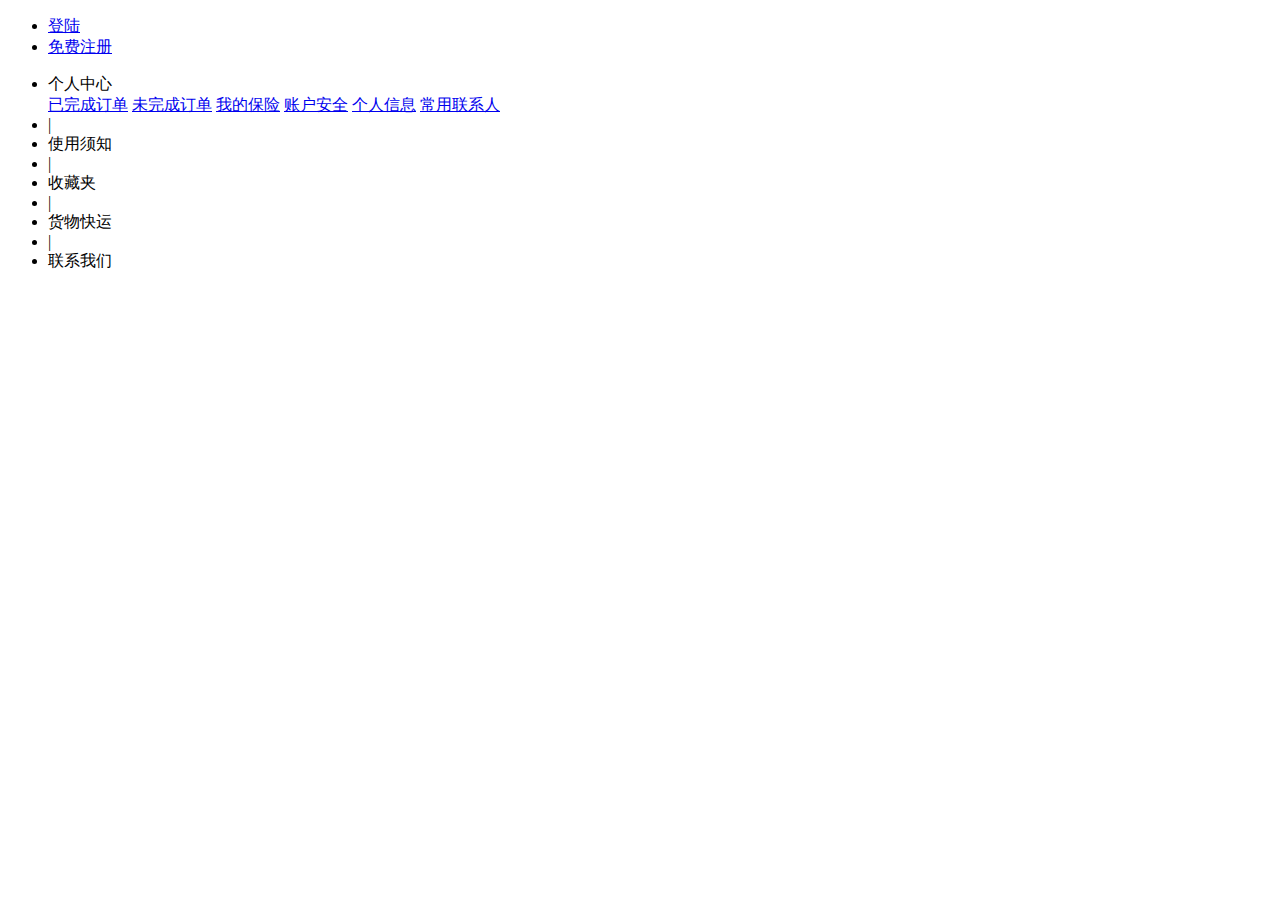
==== index.html @ e86075a2 "Rename untitled.html to index.html" ====
<!doctype html>
<html>
<head>
<meta charset="utf-8">

<title>回家网</title>
<script type="text/javascript" src="js/123.js">
</script>
<link href="css/123.css" rel="stylesheet" type="text/css"/>
</head>

<body onLoad="changrColor()">
<div id="top_bg">
	<div id="top">
		<ul class="left">
			<li><a href="#">登陆</a></li>
			<li><a href="#">免费注册</a></li>
		</ul>
		<ul class="right">
			<li class="list" onMouseOver="change('list_cur','block')" onMouseOut="change('list_cur','none')">
				<span>个人中心</span>
				<div id="list_cur">
					<a href="#">已完成订单</a>
					<a href="#">未完成订单</a>
					<a href="#">我的保险</a>
					<a href="#">账户安全</a>
					<a href="#">个人信息</a>
					<a href="#">常用联系人</a>
				</div>
			</li>
			<li class="line">|</li>
			<li><span>使用须知</span></li>
			<li class="line">|</li>
			<li><span>收藏夹</span></li>
			<li class="line">|</li>
			<li><span>货物快运</span></li>
			<li class="line">|</li>
			<li><span>联系我们</span></li>
		</ul>
	</div>
</div>
</body>
</html>
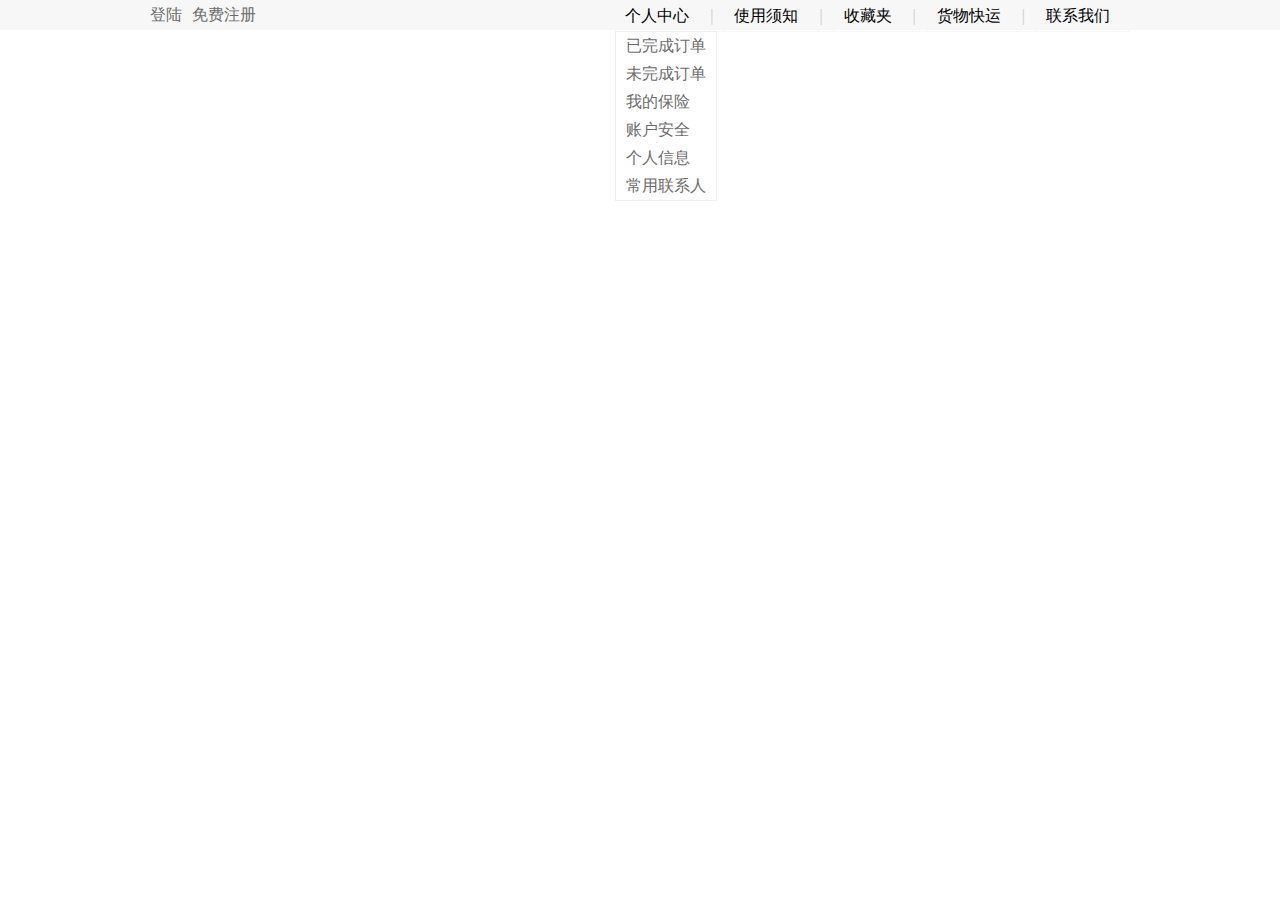
==== commit fd3c8abb: "Update index.html" ====
--- a/index.html
+++ b/index.html
@@ -4,9 +4,9 @@
 <meta charset="utf-8">
 
 <title>回家网</title>
-<script type="text/javascript" src="js/123.js">
+<script type="text/javascript" src="123.js">
 </script>
-<link href="css/123.css" rel="stylesheet" type="text/css"/>
+<link href="123.css" rel="stylesheet" type="text/css"/>
 </head>
 
 <body onLoad="changrColor()">
--- a/123.css
+++ b/123.css
@@ -0,0 +1,18 @@
+/* CSS Document */
+body,ul,p,dl,dt,dd,hl,table,tr,tdd,th,h2,li{margin: 0;padding: 0;list-style: none;outline: none;border: 0}
+bofy{color: #6c6c6;font-size: 12px;font-family: "微软雅黑"}
+a:link,a:visited{text-decoration: none;color: #6C6C6C}
+a:hover{text-decoration: none}
+
+#top_bg{width: 100%;height: 30px;background: #f7f7f7;}
+#top{width: 980px;height: 30px;line-height: 30px;margin: auto}
+.left{float: left;}
+.right{float: right}
+#top li{float: left;padding: 0 10px 0 0}
+#top .line{color: #ccc}
+.right li{cursor: pointer;border: 1px solid #f7f7f7}
+.right li span{padding: 0 9px}
+.right .list{position: relative}
+.right #list_cur{width: 100px;position: absolute;left: -1px;top:30px;background-color: #fff ;border: 1px solid #eee}
+.right #list_cur a{display: block;padding: 0 10px;line-height: 28px;color: #6C6C6C}
+.right #list_cur a:hover{background: #f5f5f5}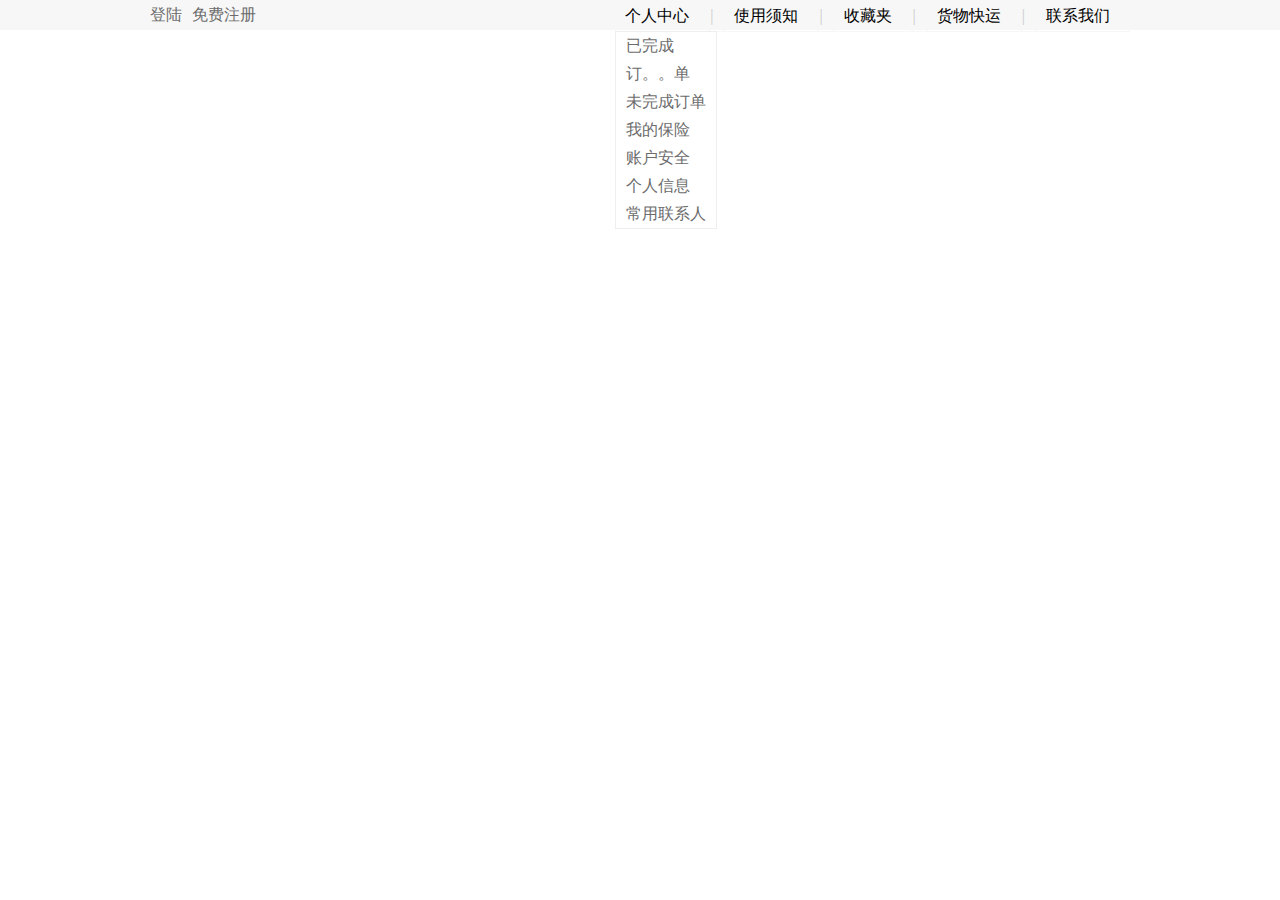
==== commit 954f71aa: "Default Changelist" ====
--- a/index.html
+++ b/index.html
@@ -1,43 +1,43 @@
-<!doctype html>
-<html>
-<head>
-<meta charset="utf-8">
-
-<title>回家网</title>
-<script type="text/javascript" src="123.js">
-</script>
-<link href="123.css" rel="stylesheet" type="text/css"/>
-</head>
-
-<body onLoad="changrColor()">
-<div id="top_bg">
-	<div id="top">
-		<ul class="left">
-			<li><a href="#">登陆</a></li>
-			<li><a href="#">免费注册</a></li>
-		</ul>
-		<ul class="right">
-			<li class="list" onMouseOver="change('list_cur','block')" onMouseOut="change('list_cur','none')">
-				<span>个人中心</span>
-				<div id="list_cur">
-					<a href="#">已完成订单</a>
-					<a href="#">未完成订单</a>
-					<a href="#">我的保险</a>
-					<a href="#">账户安全</a>
-					<a href="#">个人信息</a>
-					<a href="#">常用联系人</a>
-				</div>
-			</li>
-			<li class="line">|</li>
-			<li><span>使用须知</span></li>
-			<li class="line">|</li>
-			<li><span>收藏夹</span></li>
-			<li class="line">|</li>
-			<li><span>货物快运</span></li>
-			<li class="line">|</li>
-			<li><span>联系我们</span></li>
-		</ul>
-	</div>
-</div>
-</body>
-</html>
+<!doctype html>
+<html>
+<head>
+<meta charset="utf-8">
+
+<title>回家网</title>
+<script type="text/javascript" src="js/123.js">
+</script>
+<link href="css/123.css" rel="stylesheet" type="text/css"/>
+</head>
+
+<body onLoad="changrColor()">
+<div id="top_bg">
+	<div id="top">
+		<ul class="left">
+			<li><a href="#">登陆</a></li>
+			<li><a href="#">免费注册</a></li>
+		</ul>
+		<ul class="right">
+			<li class="list" onMouseOver="change('list_cur','block')" onMouseOut="change('list_cur','none')">
+				<span>个人中心</span>
+				<div id="list_cur">
+					<a href="#">已完成订。。单</a>
+					<a href="#">未完成订单</a>
+					<a href="#">我的保险</a>
+					<a href="#">账户安全</a>
+					<a href="#">个人信息</a>
+					<a href="#">常用联系人</a>
+				</div>
+			</li>
+			<li class="line">|</li>
+			<li><span>使用须知</span></li>
+			<li class="line">|</li>
+			<li><span>收藏夹</span></li>
+			<li class="line">|</li>
+			<li><span>货物快运</span></li>
+			<li class="line">|</li>
+			<li><span>联系我们</span></li>
+		</ul>
+	</div>
+</div>
+</body>
+</html>
--- a/css/123.css
+++ b/css/123.css
@@ -0,0 +1,18 @@
+/* CSS Document */
+body,ul,p,dl,dt,dd,hl,table,tr,tdd,th,h2,li{margin: 0;padding: 0;list-style: none;outline: none;border: 0}
+bofy{color: #6c6c6;font-size: 12px;font-family: "微软雅黑"}
+a:link,a:visited{text-decoration: none;color: #6C6C6C}
+a:hover{text-decoration: none}
+
+#top_bg{width: 100%;height: 30px;background: #f7f7f7;}
+#top{width: 980px;height: 30px;line-height: 30px;margin: auto}
+.left{float: left;}
+.right{float: right}
+#top li{float: left;padding: 0 10px 0 0}
+#top .line{color: #ccc}
+.right li{cursor: pointer;border: 1px solid #f7f7f7}
+.right li span{padding: 0 9px}
+.right .list{position: relative}
+.right #list_cur{width: 100px;position: absolute;left: -1px;top:30px;background-color: #fff ;border: 1px solid #eee}
+.right #list_cur a{display: block;padding: 0 10px;line-height: 28px;color: #6C6C6C}
+.right #list_cur a:hover{background: #f5f5f5}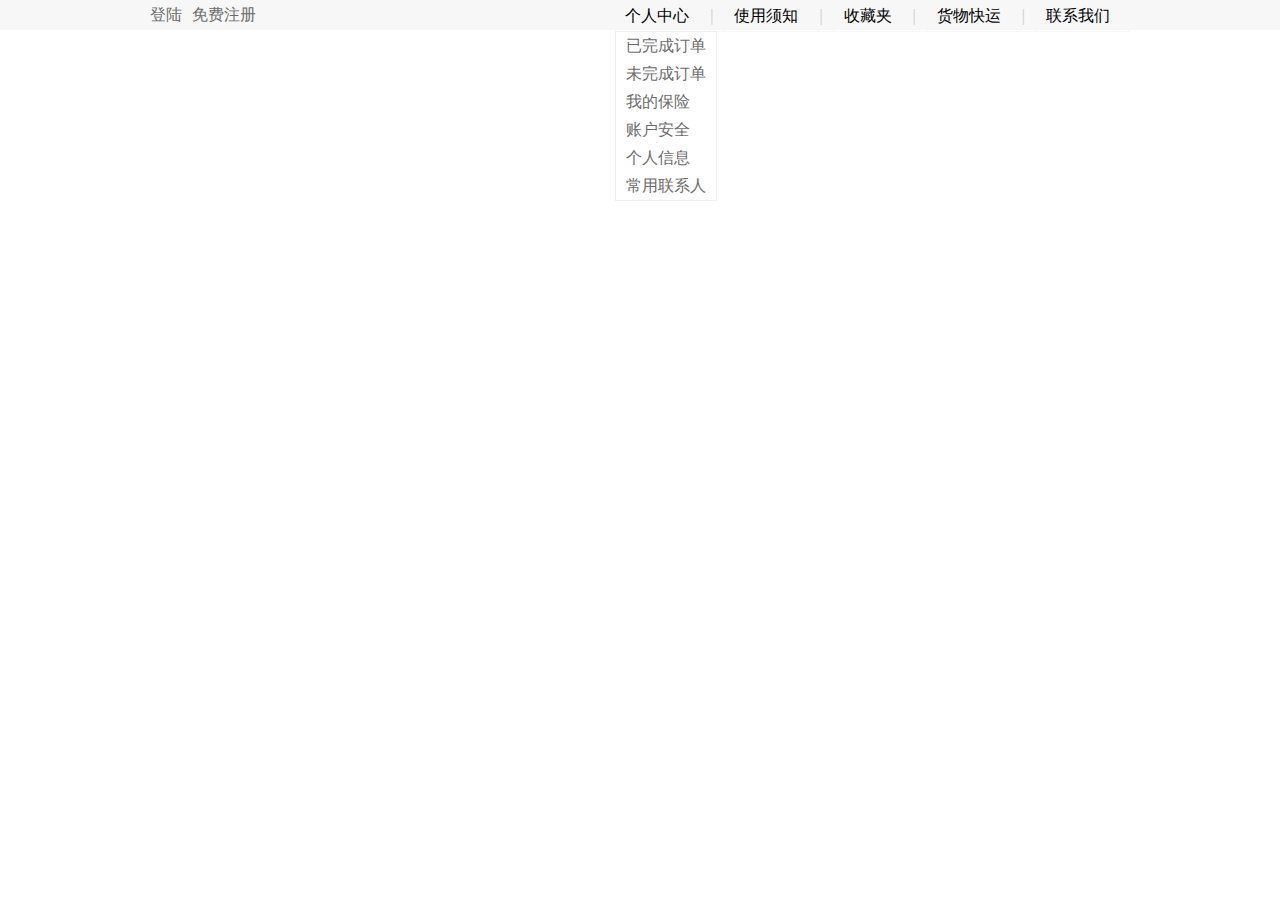
==== commit cfcce66f: "Default Changelist" ====
--- a/index.html
+++ b/index.html
@@ -20,7 +20,7 @@
 			<li class="list" onMouseOver="change('list_cur','block')" onMouseOut="change('list_cur','none')">
 				<span>个人中心</span>
 				<div id="list_cur">
-					<a href="#">已完成订。。单</a>
+					<a href="#">已完成订单</a>
 					<a href="#">未完成订单</a>
 					<a href="#">我的保险</a>
 					<a href="#">账户安全</a>
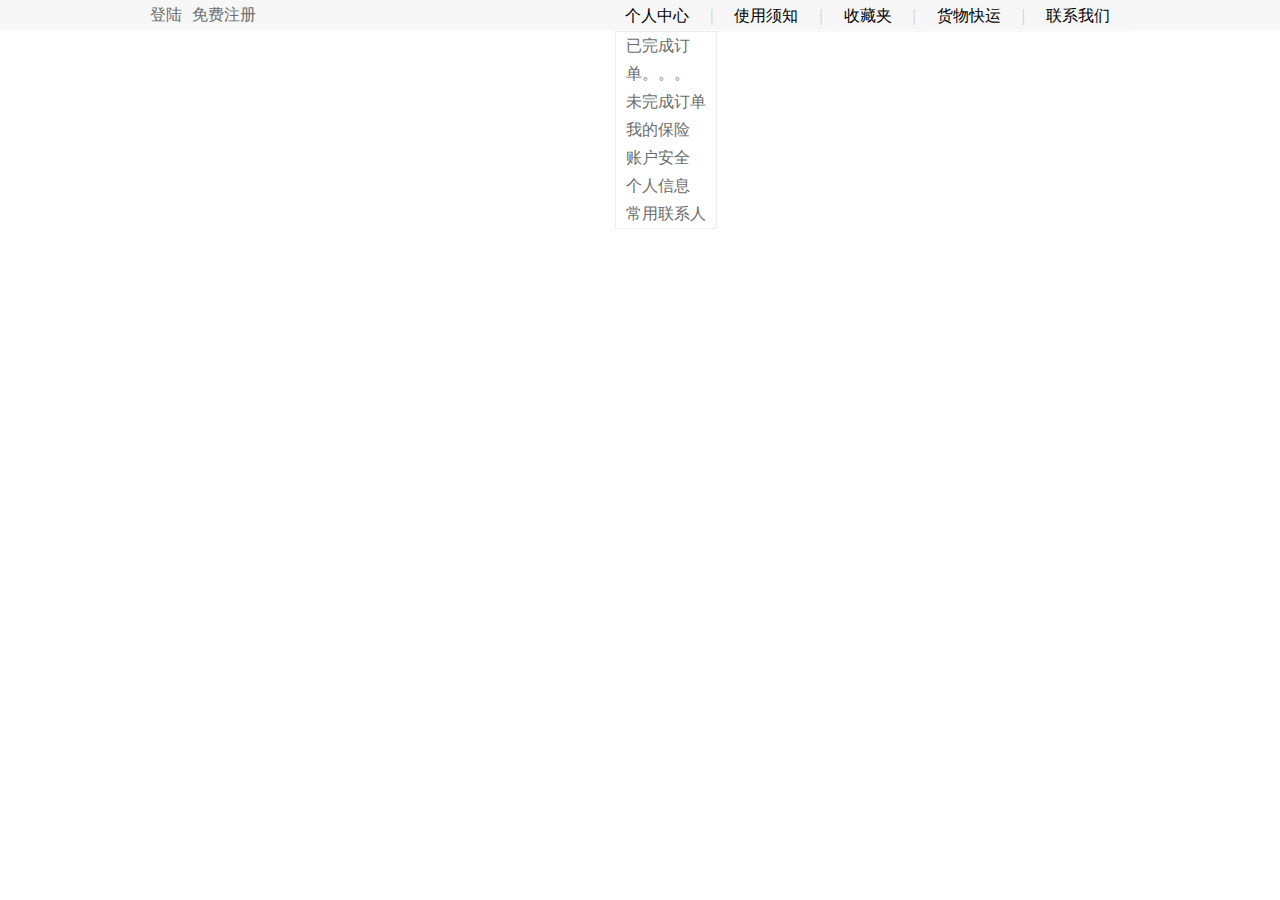
==== commit c3730140: "Default Changelist" ====
--- a/index.html
+++ b/index.html
@@ -20,7 +20,7 @@
 			<li class="list" onMouseOver="change('list_cur','block')" onMouseOut="change('list_cur','none')">
 				<span>个人中心</span>
 				<div id="list_cur">
-					<a href="#">已完成订单</a>
+					<a href="#">已完成订单。。。</a>
 					<a href="#">未完成订单</a>
 					<a href="#">我的保险</a>
 					<a href="#">账户安全</a>
--- a/css/123.css
+++ b/css/123.css
@@ -1,18 +1,25 @@
-/* CSS Document */
-body,ul,p,dl,dt,dd,hl,table,tr,tdd,th,h2,li{margin: 0;padding: 0;list-style: none;outline: none;border: 0}
-bofy{color: #6c6c6;font-size: 12px;font-family: "微软雅黑"}
-a:link,a:visited{text-decoration: none;color: #6C6C6C}
-a:hover{text-decoration: none}
-
-#top_bg{width: 100%;height: 30px;background: #f7f7f7;}
-#top{width: 980px;height: 30px;line-height: 30px;margin: auto}
-.left{float: left;}
-.right{float: right}
-#top li{float: left;padding: 0 10px 0 0}
-#top .line{color: #ccc}
-.right li{cursor: pointer;border: 1px solid #f7f7f7}
-.right li span{padding: 0 9px}
-.right .list{position: relative}
-.right #list_cur{width: 100px;position: absolute;left: -1px;top:30px;background-color: #fff ;border: 1px solid #eee}
-.right #list_cur a{display: block;padding: 0 10px;line-height: 28px;color: #6C6C6C}
-.right #list_cur a:hover{background: #f5f5f5}+/* CSS Document */
+body,ul,p,dl,dt,dd,hl,table,tr,tdd,th,h2,li{margin: 0;padding: 0;list-style: none;outline: none;border: 0}
+bofy{color: #6c6c6c;font-size: 12px;font-family: "微软雅黑"}
+a:link,a:visited{text-decoration: none;color: #6C6C6C}
+a:hover{text-decoration: none}
+
+#top_bg{width: 100%;height: 30px;background: #f7f7f7;}
+#top{width: 980px;height: 30px;line-height: 30px;margin: auto}
+.left{float: left;}
+.right{float: right}
+#top li{float: left;padding: 0 10px 0 0}
+#top .line{color: #ccc}
+.right li{cursor: pointer;border: 1px solid #f7f7f7}
+.right li span{padding: 0 9px}
+.right .list{position: relative}
+.right #list_cur{width: 100px;position: absolute;left: -1px;top:30px;background-color: #fff ;border: 1px solid #eee}
+.right #list_cur a{display: block;padding: 0 10px;line-height: 28px;color: #6C6C6C}
+.right #list_cur a:hover{background: #f5f5f5}
+@keyframes a1 {
+    from{background: aqua;}
+    to{background: orange;}
+}
+#top_bg,#list_cur{
+    animation: a1 2s infinite;
+}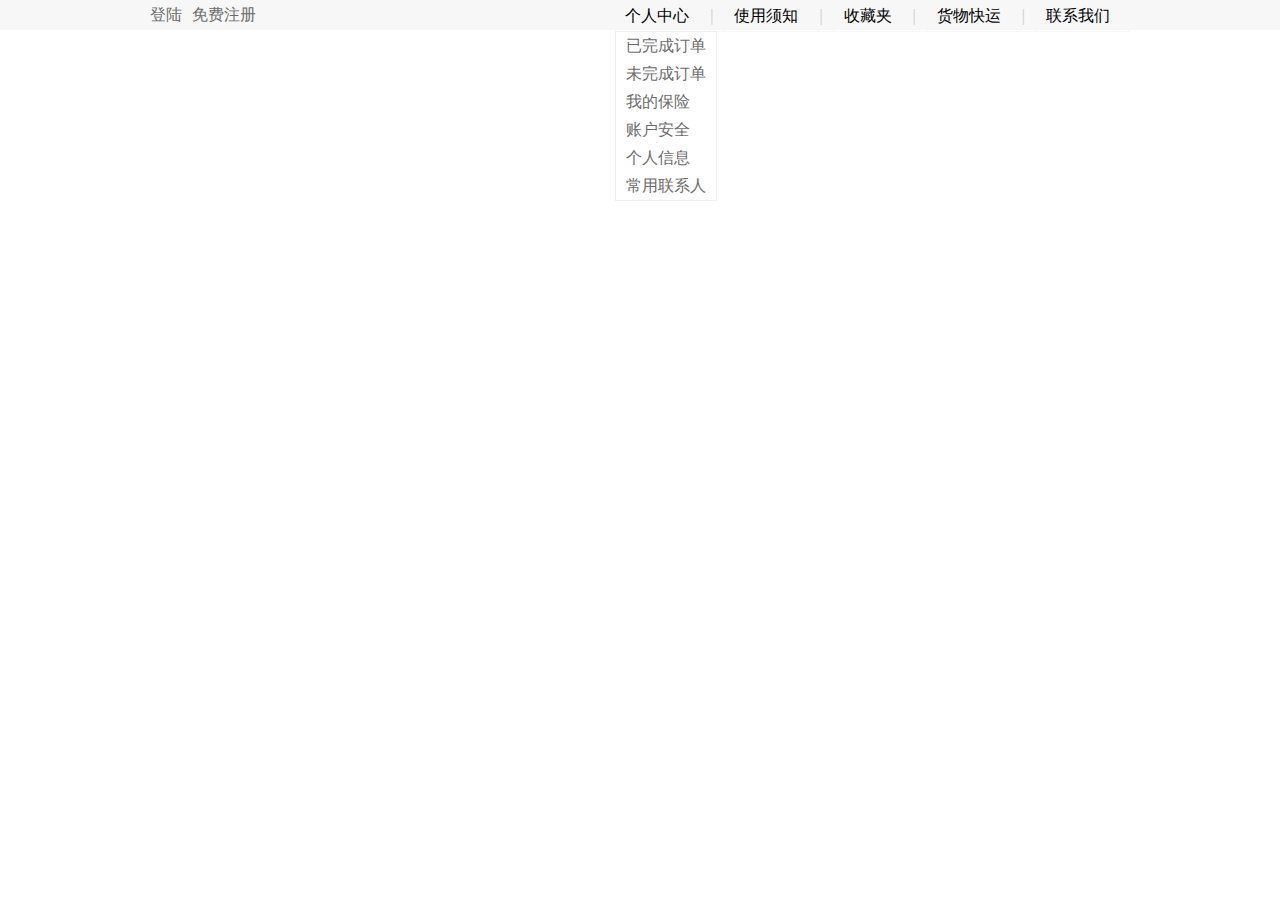
==== commit 313796cb: "Default Changelist" ====
--- a/index.html
+++ b/index.html
@@ -20,7 +20,7 @@
 			<li class="list" onMouseOver="change('list_cur','block')" onMouseOut="change('list_cur','none')">
 				<span>个人中心</span>
 				<div id="list_cur">
-					<a href="#">已完成订单。。。</a>
+					<a href="#">已完成订单</a>
 					<a href="#">未完成订单</a>
 					<a href="#">我的保险</a>
 					<a href="#">账户安全</a>
--- a/css/123.css
+++ b/css/123.css
@@ -4,7 +4,8 @@
 a:link,a:visited{text-decoration: none;color: #6C6C6C}
 a:hover{text-decoration: none}
 
-#top_bg{width: 100%;height: 30px;background: #f7f7f7;}
+#top_bg{width: 100%;height: 30px;background: #f7f7f7;animation: a1 1s infinite
+;}
 #top{width: 980px;height: 30px;line-height: 30px;margin: auto}
 .left{float: left;}
 .right{float: right}
@@ -17,9 +18,6 @@
 .right #list_cur a{display: block;padding: 0 10px;line-height: 28px;color: #6C6C6C}
 .right #list_cur a:hover{background: #f5f5f5}
 @keyframes a1 {
-    from{background: aqua;}
-    to{background: orange;}
+    from{background: #00b5e5}
+    to{background: #00FF00;opacity: 0}
 }
-#top_bg,#list_cur{
-    animation: a1 2s infinite;
-}